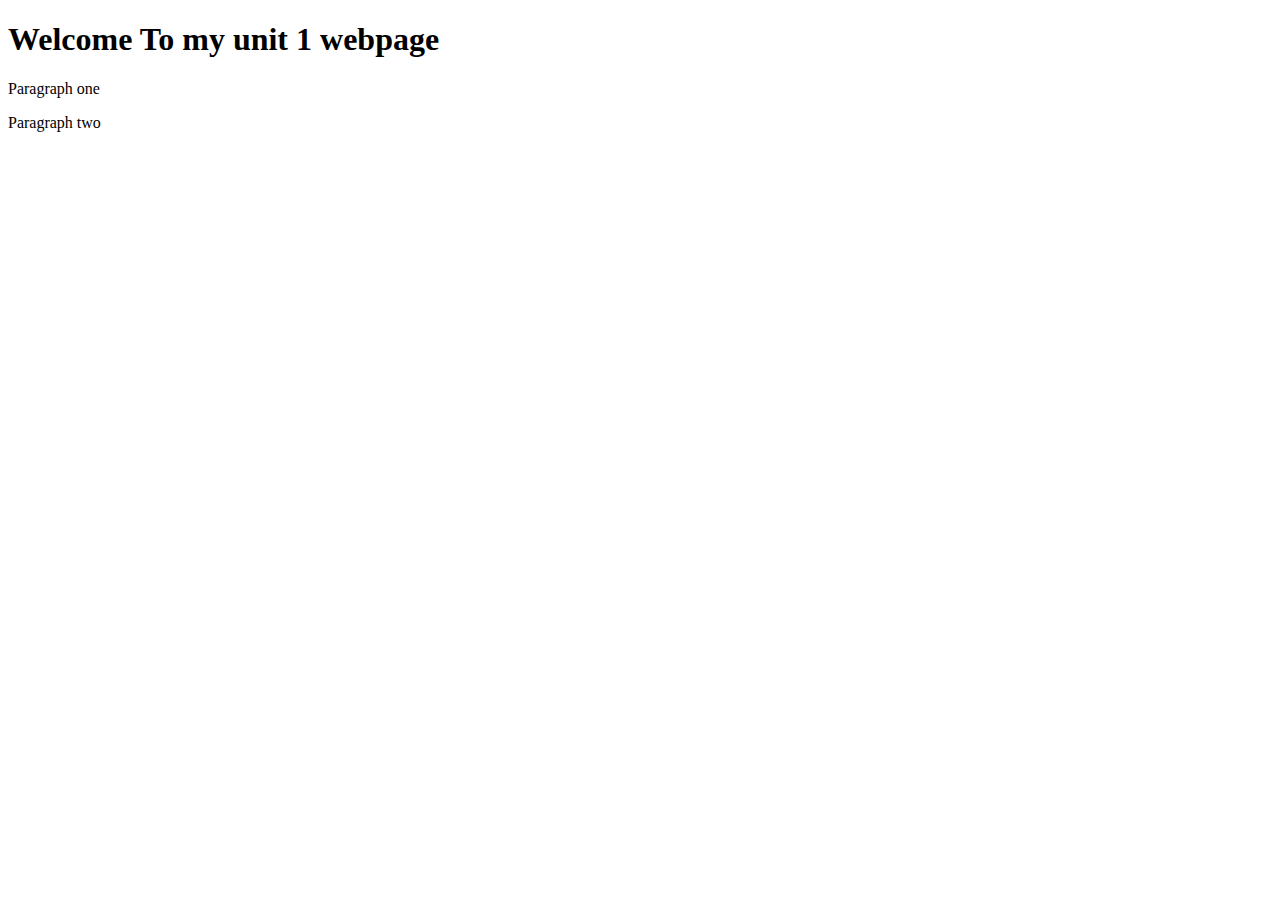
==== unit-1/index.html @ fd475204 "Added unit 1 index" ====
<!DOCTYPE html>
<html lang="en">
<head>
    <meta charset="UTF-8">
    <title>Title</title>
</head>
<body>
    <h1>Welcome To my unit 1 webpage</h1>
    <p> Paragraph one </p>


    <p>    Paragraph two</p>
</body>
</html>
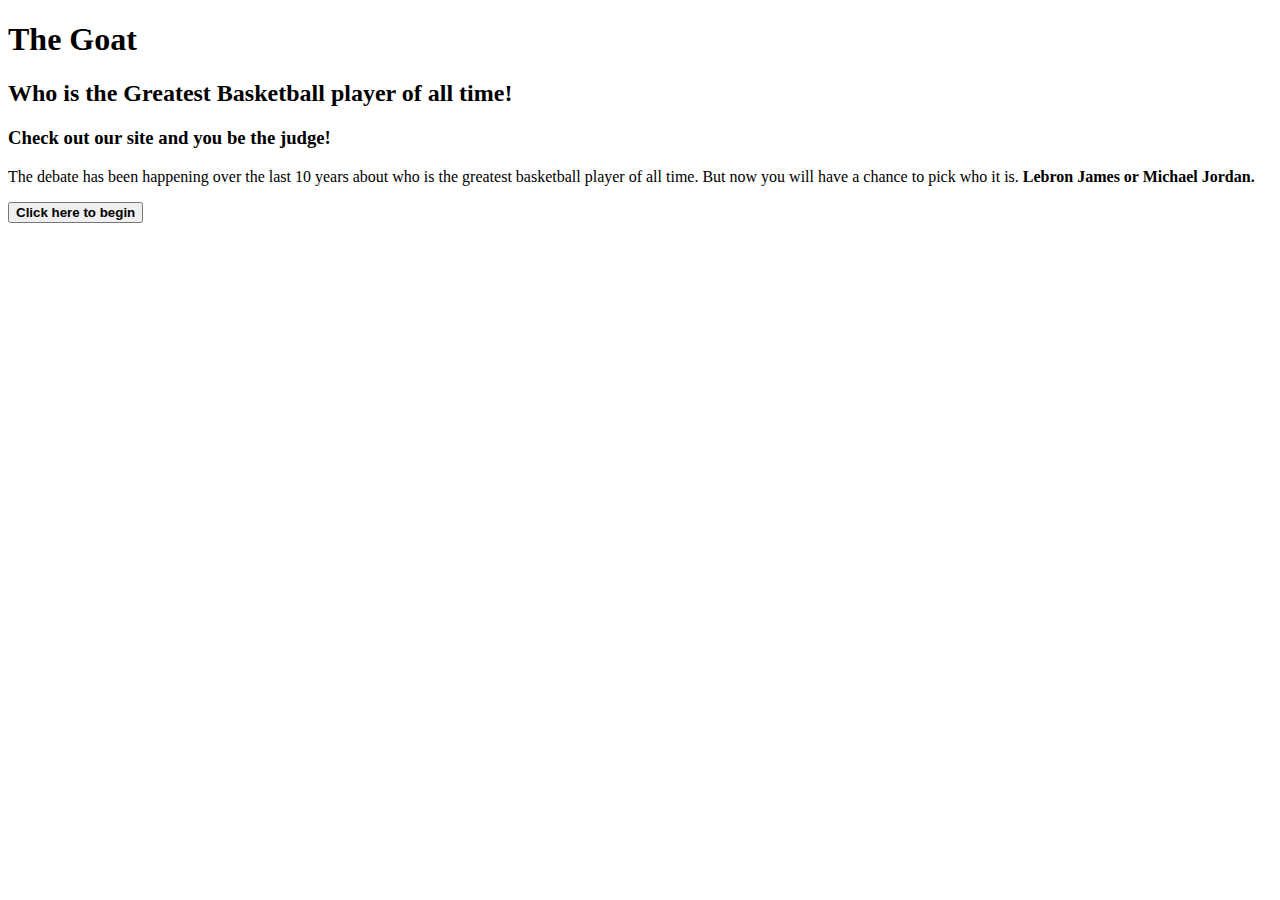
==== commit 0e8fe8c1: "Added unit 1 index" ====
--- a/unit-1/index.html
+++ b/unit-1/index.html
@@ -1,14 +1,16 @@
-<!DOCTYPE html>
+<!doctype html>
 <html lang="en">
 <head>
     <meta charset="UTF-8">
-    <title>Title</title>
+    <meta name="viewport" content="width=device-width, initial-scale=1.0">
+    <title>The Goat</title>
+    <link rel="stylesheet" href="styles1.css">
 </head>
 <body>
-    <h1>Welcome To my unit 1 webpage</h1>
-    <p> Paragraph one </p>
-
-
-    <p>    Paragraph two</p>
+    <h1>The Goat</h1>
+    <h2>Who is the Greatest Basketball player of all time!</h2>
+    <h3>Check out our site and you be the judge!</h3>
+    <p>The debate has been happening over the last 10 years about who is the greatest basketball player of all time. But now you will have a chance to pick who it is. <strong>Lebron James or Michael Jordan.</strong></strong></p>
+    <button onclick="window.location.href='Home.html';"><strong>Click here to begin</strong></button>
 </body>
-</html>+</html>
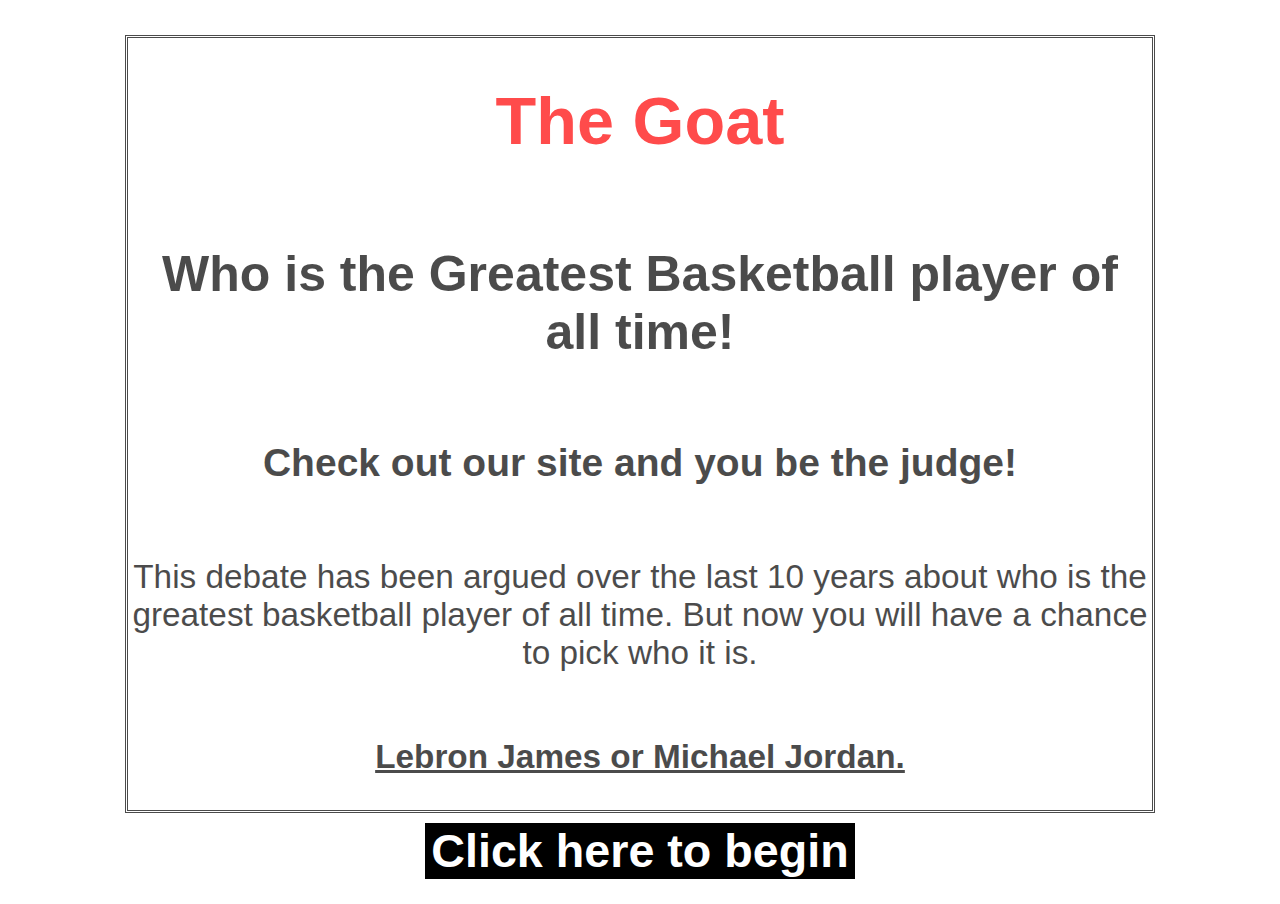
==== commit c64584ed: "Added unit 1 index" ====
--- a/unit-1/index.html
+++ b/unit-1/index.html
@@ -7,10 +7,13 @@
     <link rel="stylesheet" href="styles1.css">
 </head>
 <body>
+<main class="flex-container">
     <h1>The Goat</h1>
     <h2>Who is the Greatest Basketball player of all time!</h2>
     <h3>Check out our site and you be the judge!</h3>
-    <p>The debate has been happening over the last 10 years about who is the greatest basketball player of all time. But now you will have a chance to pick who it is. <strong>Lebron James or Michael Jordan.</strong></strong></p>
+    <p>This debate has been argued over the last 10 years about who is the greatest basketball player of all time. But now you will have a chance to pick who it is. </p>
+    <p><u><strong>Lebron James or Michael Jordan.</strong></u></p>
+</main>
     <button onclick="window.location.href='Home.html';"><strong>Click here to begin</strong></button>
 </body>
 </html>
--- a/unit-1/styles1.css
+++ b/unit-1/styles1.css
@@ -0,0 +1,154 @@
+h1{
+   color:red;
+   text-align: center;
+   font-family: Arial, Helvetica, sans-serif;
+   font-size: 50pt;
+
+}
+
+ul{
+   list-style: none;
+   padding: 0;
+}
+li{
+   display: inline-block;
+   margin-left:20px;
+   padding: 2px;
+   border-radius: 3px;
+}
+
+li:first-child{
+   margin-left: 0;
+}
+
+a:hover{
+   text-decoration: underline;
+}
+header{
+
+   background-image: url("Basketball.jpg");
+   background-size: 100%;
+   text-align: center;
+   padding: 20px;
+   height: 100px;
+   background-color: black;
+   background-repeat: no-repeat;
+   background-position: center;
+
+}
+
+header a{
+   color: white;
+   text-decoration: none;
+   text-transform: uppercase;
+   margin-top: 10px;
+}
+header .logo a{
+   background-image: url("Jordan23logo.jpg");
+   background-size: 100px;
+   background-repeat: no-repeat;
+   width: 100px;
+   display: inline-block;
+   height: 100px;
+   text-indent: -9999999px;
+   position: relative;
+   top:-40px;
+
+
+}
+.features{
+   background-color:black;
+   padding: 0;
+   display: flex;
+   flex-direction: row;
+}
+.features img{
+   border-radius: 10px;
+   background-position: center;
+   display: block;
+   margin-left: auto;
+   margin-right: auto;
+   width: 75%;
+}
+.features h1{
+   text-align: center;
+   font-size: 20pt;
+
+}
+
+body{
+   color:cyan;
+   font-size: 25pt;
+   padding: 25px;
+   margin: auto;
+   width: auto;
+   text-align: center;
+   background-image: url(https://fadeawayworld.com/wp-content/uploads/2017/11/38375db0-4257-11e7-a2cc-77f8d604a0c6_Jordan-James.jpg);
+   background-repeat: no-repeat;
+   background-size: 100% 100%;
+   background-position: center center;
+   background-attachment: fixed;
+   font-family: Impact, Haettenschweiler, 'Arial Narrow Bold', sans-serif;
+}
+
+
+.flex-container{
+   background-color: white;
+   opacity: .7;
+   color:black;
+   display: flex;
+   flex-flow: row wrap;
+   justify-content: center;
+   margin: 10px 100px 10px 100px;
+   border-style: double;
+   width: auto;
+   text-decoration-style: wavy;
+}
+
+
+.main-content{
+   color: purple;
+   text-align: center;
+   background-color:yellow;
+   flex:1;
+   border: 1px solid#666;
+   margin:2px;
+   padding: 10px;
+
+}
+.sidebar{
+   text-align: center;
+   background-color:red;
+   flex:1;
+   margin:2px;
+   padding: 10px;
+   border: 1px solid#666;
+}
+@media screen and (max-width:360px){
+   .main-content .sidebar{
+      margin-bottom: 5px;
+      flex-basis: 40%;
+      display: block;
+   }
+   nav ul{
+
+      position: fixed;
+      width:100%;
+      height:100vh;
+      text-align: center;
+   }
+   nav ul li{
+      display: block;
+
+   }
+}
+
+button{
+   font-size: 35pt;
+   background-color: black;
+   border: crimson;
+   color: white;
+}
+button:hover{
+   background-color: red;
+}